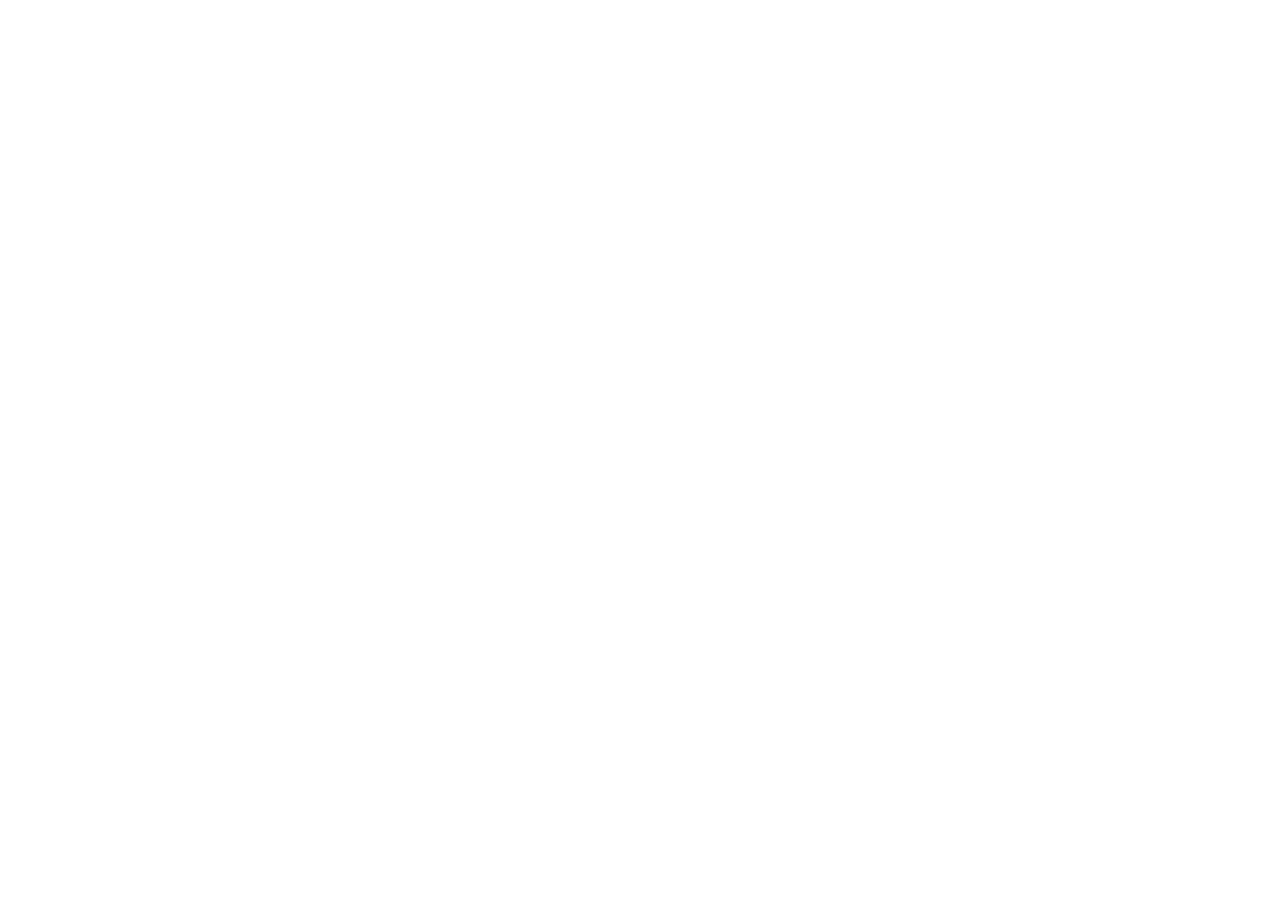
==== rps.html @ 7836b723 "getComputerChoice created" ====
<!DOCTYPE html>
<html>
    <head>
        <meta charset = "UTF-8">
        <title>Rock Paper Scissors</title>
    </head>
    <body>
        <script>
            function getComputerChoice(){
                let computerChoice = ['rock', 'paper', 'scissors'];
                const random = Math.floor(Math.random()*computerChoice.length);
                console.log(computerChoice[random]);
            }

            getComputerChoice();
        
        </script>
    </body>
</html>
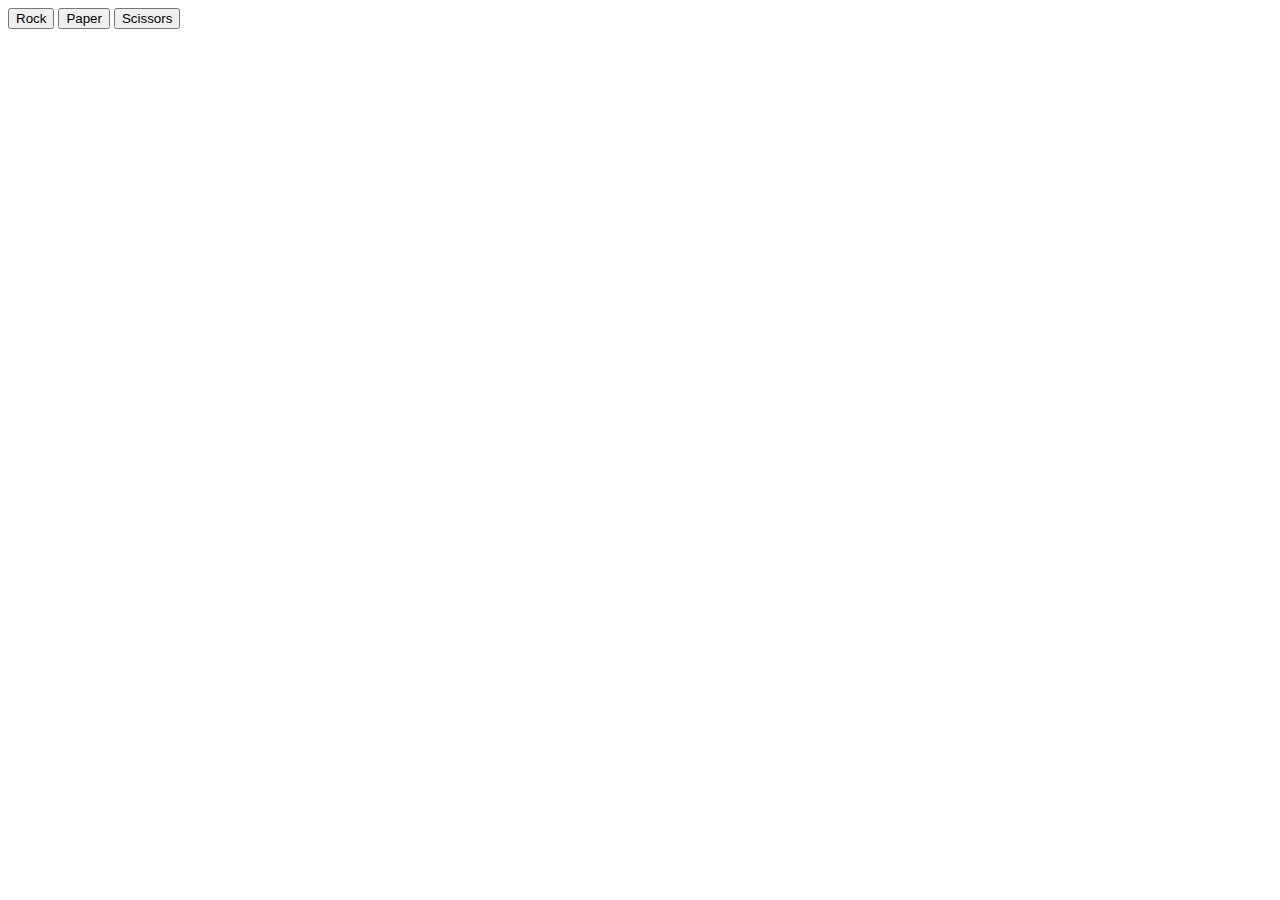
==== commit 41c2df96: "rock, paper scissors buttons added along with print statements showing computer choice and who won" ====
--- a/rps.html
+++ b/rps.html
@@ -1,19 +1,92 @@
 <!DOCTYPE html>
 <html>
+
     <head>
-        <meta charset = "UTF-8">
-        <title>Rock Paper Scissors</title>
+        <meta charset = "UTF-8"/>
+        <title>Rock, Paper, Scissors!</title>
+        <link rel = 'stylesheet' href = "style.css"/>
     </head>
+  
     <body>
+        <div class = "game">
+            <div class = 'banner'><!--<img src = "rockpaperscissors.png"--></div>
+            <div class = "container">
+                <button id = "rock">Rock</button>
+                <button id = "paper">Paper</button>
+                <button id = "scissors">Scissors</button>
+            </div>
+        </div>
+        
+
+        <!--JavaScript code-->
+
         <script>
-            function getComputerChoice(){
-                let computerChoice = ['rock', 'paper', 'scissors'];
-                const random = Math.floor(Math.random()*computerChoice.length);
-                console.log(computerChoice[random]);
-            }
+            let optionsArray = ['rock', 'paper', 'scissors'];
 
-            getComputerChoice();
+            function getComputerChoice() {
+                const random = Math.floor(Math.random()*optionsArray.length);
+                return optionsArray[random]; 
+            };
         
+            function playRound(playerSelection, computerSelection){
+        
+                console.log("You Chose: " + playerSelection); 
+                console.log("Computer Chose: " + computerSelection);
+
+                let result;
+
+                if (computerSelection == playerSelection){
+                    result = 'Tie!';
+                } else if (playerSelection == 'rock') {
+                    if (computerSelection == 'scissors') {
+                        result = 'You Lose!';
+                    } else if (computerSelection == 'paper') {
+                        result = 'You Win!';
+                    }
+                } else if (playerSelection== 'paper'){
+                    if (computerSelection == 'scissors'){
+                        result = 'You Lose!'; 
+                    } else if (computerSelection == 'rock'){
+                        result = 'You Win!';
+                    }
+                } else if (playerSelection == 'scissors'){
+                    if (computerSelection == 'rock'){
+                        result = 'You Lose!'; 
+                    } else if (computerSelection == 'paper'){
+                        result =  'You Win!';
+                    }
+                }
+                
+                return result;
+
+                // adding an Event listenter. 
+                // So we have a button set up already
+                // let's use Method 3: 
+            };
+
+            const rock = document.querySelector('#rock'); 
+            rock.addEventListener('click', ()=>{
+                var verdict = playRound('rock', getComputerChoice())
+                console.log(verdict);
+            });
+            
+            const paper = document.querySelector('#paper'); 
+            paper.addEventListener('click', ()=>{
+                var verdict = playRound('paper', getComputerChoice())
+                //console.log(verdict);
+            });
+            
+            const scissors = document.querySelector('#scissors'); 
+            scissors.addEventListener('click', ()=>{
+                var verdict = playRound('scissors', getComputerChoice())
+                //console.log(verdict);
+            });
+
+            // create childNode which displays the result. 
+            
+            
+
+
         </script>
     </body>
 </html>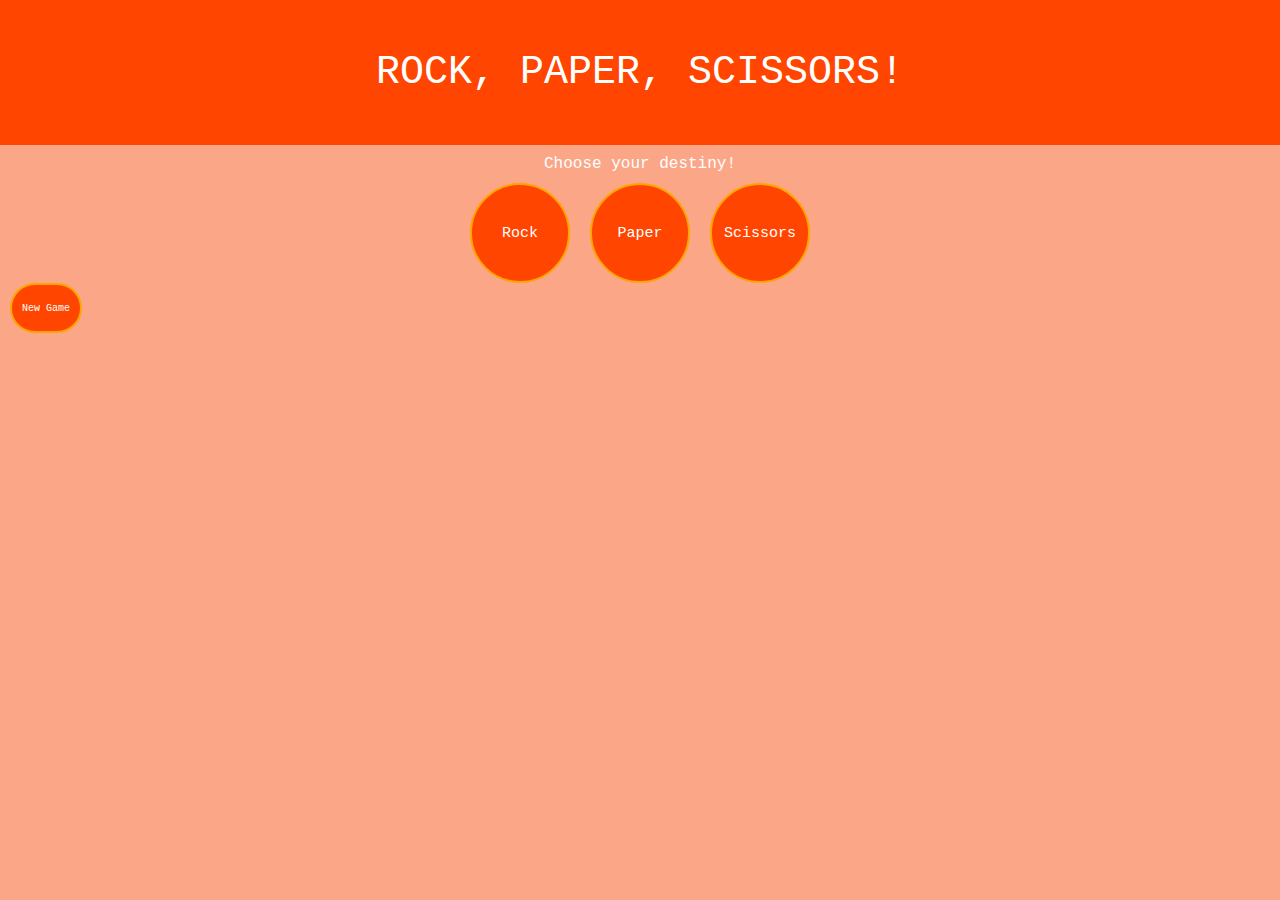
==== commit ee24ed20: "Rock paper scissors user-interface added" ====
--- a/rps.html
+++ b/rps.html
@@ -8,13 +8,15 @@
     </head>
   
     <body>
-        <div class = "game">
-            <div class = 'banner'><!--<img src = "rockpaperscissors.png"--></div>
+        <div id = "oneGame">
+            <div class = 'banner'>ROCK, PAPER, SCISSORS!</div>
+            <div class = "welcome">Choose your destiny!</div>
             <div class = "container">
                 <button id = "rock">Rock</button>
                 <button id = "paper">Paper</button>
                 <button id = "scissors">Scissors</button>
             </div>
+            <button id = "restart">New Game</button>
         </div>
         
 
@@ -39,9 +41,9 @@
                     result = 'Tie!';
                 } else if (playerSelection == 'rock') {
                     if (computerSelection == 'scissors') {
+                        result = 'You Win!';
+                    } else if (computerSelection == 'paper') {
                         result = 'You Lose!';
-                    } else if (computerSelection == 'paper') {
-                        result = 'You Win!';
                     }
                 } else if (playerSelection== 'paper'){
                     if (computerSelection == 'scissors'){
@@ -58,34 +60,145 @@
                 }
                 
                 return result;
-
-                // adding an Event listenter. 
-                // So we have a button set up already
-                // let's use Method 3: 
             };
 
+            let roundWon = 0;
+            let roundLost = 0;
+            let roundTie = 0;
+
+            const oneGame = document.querySelector('#oneGame');
+            const container = document.querySelector('#container');
+            const score = document.createElement('div'); 
+            const yourChoice = document.createElement('div')
+
+            score.setAttribute('style','margin-top: 20px; padding-top: 50px; background-color: orangered; flex:1; text-align: center;');
+            yourChoice.setAttribute('style',' margin-top: 20px; padding-top: 50px; height: 50px; background-color: orangered; flex:1; text-align: center;');
+
             const rock = document.querySelector('#rock'); 
+
             rock.addEventListener('click', ()=>{
-                var verdict = playRound('rock', getComputerChoice())
+                const computerChoice = getComputerChoice();
+
+                var verdict = playRound('rock', computerChoice)
+                oneGame.appendChild(score);
+
+                yourChoice.textContent = 'You chose: '  + rock.textContent +  ',  ' + '  ' + 'Computer chose: '  + computerChoice;
+                
+                if (verdict == 'You Win!'){
+                    roundWon +=1;
+                } else if (verdict == 'You Lose!'){
+                    roundLost +=1; 
+                } else if (verdict == 'Tie!') {
+                    roundTie += 1;
+                };
+
                 console.log(verdict);
+                score.textContent =  'Score: ' +  roundWon;
+                score.appendChild(yourChoice);
+                var roundTotal = roundWon + roundLost + roundTie; 
+                console.log(roundTotal);
+
+                if (roundTotal == 5){
+                    if (roundWon > roundLost){
+                        yourChoice.textContent = 'Congratulations you Won!';
+                        score.appendChild(yourChoice);
+                    } else if (roundWon < roundLost){
+                        yourChoice.textContent = 'You Lost! Click Rock, Paper or Scissors to start again?';
+                        score.appendChild(yourChoice);
+                    } else if (roundWon == roundLost){
+                        yourChoice.textContent = 'Draw';
+                        score.appendChild(yourChoice);
+                    };
+
+                    roundWon = roundLost = roundTie = 0; 
+                };
             });
             
             const paper = document.querySelector('#paper'); 
             paper.addEventListener('click', ()=>{
+
+                const computerChoice = getComputerChoice();
+
                 var verdict = playRound('paper', getComputerChoice())
-                //console.log(verdict);
+                score.textContent =  verdict;
+                oneGame.appendChild(score);
+                yourChoice.textContent = 'You chose: '  + paper.textContent +  ',  ' + '  ' + 'Computer chose: '  + computerChoice;
+                
+                if (verdict == 'You Win!'){
+                    roundWon +=1;
+                } else if (verdict == 'You Lose!'){
+                    roundLost +=1; 
+                } else {
+                    roundTie += 1;
+                };
+    
+                score.textContent =  'Score: ' +  roundWon;
+                score.appendChild(yourChoice);
+                var roundTotal = roundWon + roundLost + roundTie; 
+                console.log(roundTotal);
+
+                if (roundTotal == 5){
+                    if (roundWon > roundLost){
+                        yourChoice.textContent = 'Congratulations you Won!';
+                        score.appendChild(yourChoice);
+                    } else if (roundWon < roundLost){
+                        yourChoice.textContent = 'You Lost! Click Rock, Paper or Scissors to start again?';
+                        score.appendChild(yourChoice);
+                    } else if (roundWon == roundLost){
+                        yourChoice.textContent = 'Draw';
+                        score.appendChild(yourChoice);
+                    };
+
+                    roundWon = roundLost = roundTie = 0; 
+                };
             });
             
             const scissors = document.querySelector('#scissors'); 
             scissors.addEventListener('click', ()=>{
+
+                const computerChoice = getComputerChoice();
+
                 var verdict = playRound('scissors', getComputerChoice())
-                //console.log(verdict);
-            });
-
-            // create childNode which displays the result. 
-            
-            
-
+                score.textContent =  verdict;
+                oneGame.appendChild(score);
+
+                yourChoice.textContent = 'You chose: '  + scissors.textContent +  ',  ' + '  ' + 'Computer chose: '  + computerChoice;
+                if (verdict == 'You Win!'){
+                    roundWon +=1;
+                } else if (verdict == 'You Lose!'){
+                    roundLost +=1; 
+                } else {
+                    roundTie += 1;
+                };
+                
+                score.textContent =  'Score: ' +  roundWon;
+                score.appendChild(yourChoice);
+                var roundTotal = roundWon + roundLost + roundTie; 
+                console.log(roundTotal);
+                
+                if (roundTotal == 5){
+                    if (roundWon > roundLost){
+                        yourChoice.textContent = 'Congratulations you Won!';
+                        score.appendChild(yourChoice);
+
+                    } else if (roundWon < roundLost){
+                        yourChoice.textContent = 'You Lost! Click Rock, Paper or Scissors to start again?';
+                        score.appendChild(yourChoice);
+                    } else if (roundWon == roundLost){
+                        yourChoice.textContent = 'Draw';
+                        score.appendChild(yourChoice);
+                    };
+                    roundWon = roundLost = roundTie = 0; 
+                };
+            });
+
+            const restart  = document.querySelector('#restart'); 
+            restart.addEventListener('click', ()=>{
+                var roundTotal = roundWon = roundLost = roundTie = 0;
+                console.log(roundTotal);
+                score.remove(); 
+                yourChoice.remove(); 
+            });
 
         </script>
     </body>
--- a/style.css
+++ b/style.css
@@ -0,0 +1,71 @@
+* {
+    margin: 0 0;
+    font-family: 'Courier New', Courier, monospace;
+    color: white;
+    background-color: rgb(250, 166, 135);
+}
+
+.welcome{
+    text-align: center; 
+    padding: 10px; 
+    flex: 1;
+}
+
+.banner {
+    background-color: orangered;
+    justify-content: center;
+    padding: 50px 0;
+    font-size: 40px;
+}
+
+.container{
+    display: flex;
+    height: 100px; 
+    justify-content: center;
+    flex: 1 1 0; 
+}
+
+.img {
+    border: 4px solid black;
+}
+
+.oneGame{
+    justify-content: center;
+    display: flex; 
+    align-items: center;
+
+}
+
+
+.game, .container, .banner{  
+    display: flex;
+    justify-content: center;
+}
+
+
+.game{
+    flex-direction: column;
+}
+
+button {  
+    background-color: orangered;
+    border: 2px solid orange;
+    border-radius: 100px;
+    min-width: 100px;
+    min-height: 100px;
+    padding: 0 10px;
+    margin: 0 10px; 
+    text-align: center;
+    text-decoration: none;
+    display: inline-block;
+    font-size: 15px;
+    align-items: center;
+    justify-content: space-between;
+}
+
+#restart {
+    font-size: 10px; 
+    border-radius: 50px;
+    min-width: 50px;
+    min-height: 50px;
+}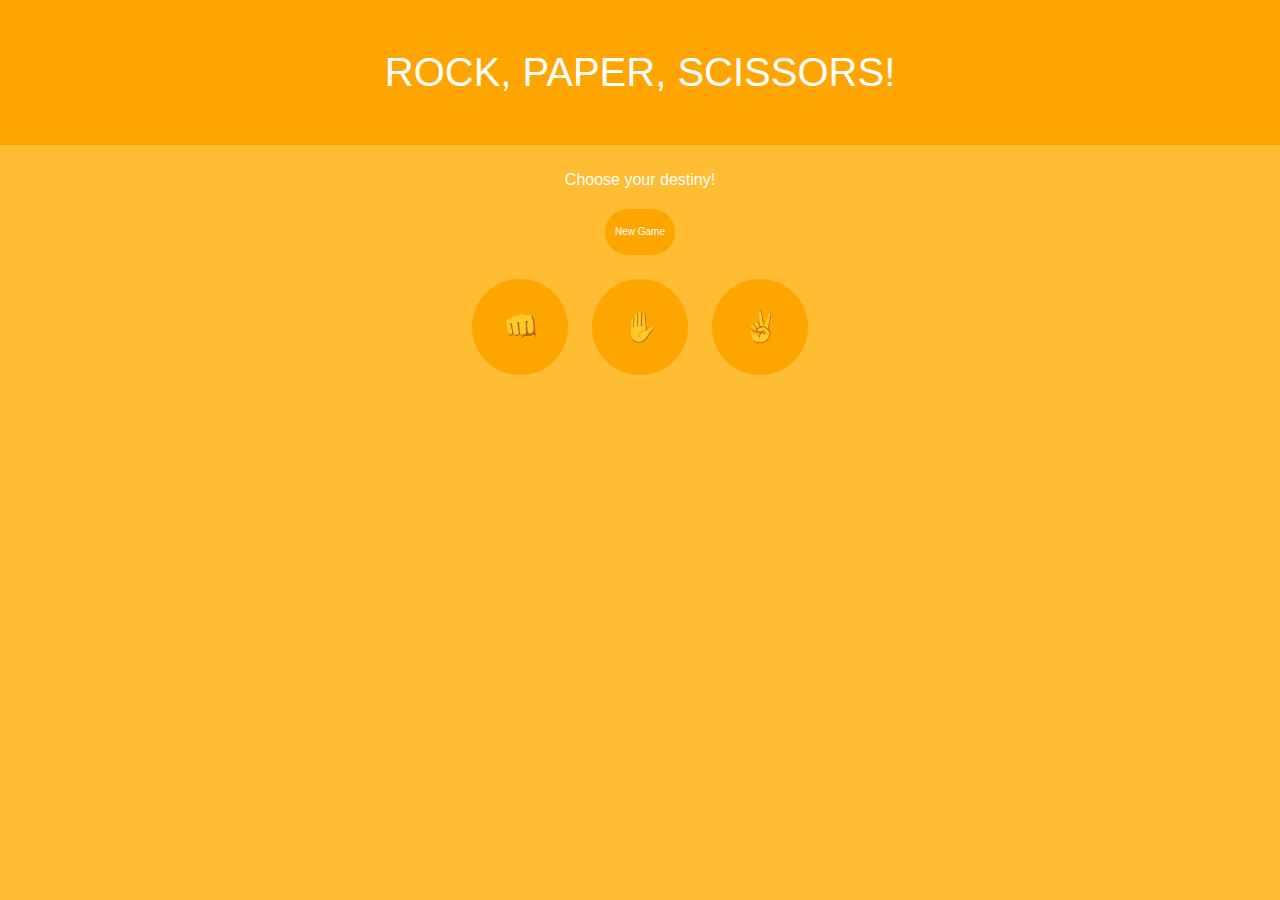
==== commit e34a4184: "further styles added to rps.html and User-interface" ====
--- a/rps.html
+++ b/rps.html
@@ -10,13 +10,12 @@
     <body>
         <div id = "oneGame">
             <div class = 'banner'>ROCK, PAPER, SCISSORS!</div>
-            <div class = "welcome">Choose your destiny!</div>
+            <div class = "welcome">Choose your destiny!  <button id = "restart">New Game</button></div>
             <div class = "container">
-                <button id = "rock">Rock</button>
-                <button id = "paper">Paper</button>
-                <button id = "scissors">Scissors</button>
+                <button id = "rock">👊</button>
+                <button id = "paper">✋</button>
+                <button id = "scissors">✌</button>
             </div>
-            <button id = "restart">New Game</button>
         </div>
         
 
@@ -31,7 +30,7 @@
             };
         
             function playRound(playerSelection, computerSelection){
-        
+                playerSelection.toLowerCase();
                 console.log("You Chose: " + playerSelection); 
                 console.log("Computer Chose: " + computerSelection);
 
@@ -45,7 +44,7 @@
                     } else if (computerSelection == 'paper') {
                         result = 'You Lose!';
                     }
-                } else if (playerSelection== 'paper'){
+                } else if (playerSelection == 'paper'){
                     if (computerSelection == 'scissors'){
                         result = 'You Lose!'; 
                     } else if (computerSelection == 'rock'){
@@ -71,8 +70,8 @@
             const score = document.createElement('div'); 
             const yourChoice = document.createElement('div')
 
-            score.setAttribute('style','margin-top: 20px; padding-top: 50px; background-color: orangered; flex:1; text-align: center;');
-            yourChoice.setAttribute('style',' margin-top: 20px; padding-top: 50px; height: 50px; background-color: orangered; flex:1; text-align: center;');
+            score.setAttribute('style','margin-top: 20px; padding-top: 50px; background-color: #FFBD33; flex:1; text-align: center;');
+            yourChoice.setAttribute('style',' margin-top: 20px; padding-top: 50px; height: 50px; background-color: #FFBD33; flex:1; text-align: center;');
 
             const rock = document.querySelector('#rock'); 
 
@@ -82,7 +81,7 @@
                 var verdict = playRound('rock', computerChoice)
                 oneGame.appendChild(score);
 
-                yourChoice.textContent = 'You chose: '  + rock.textContent +  ',  ' + '  ' + 'Computer chose: '  + computerChoice;
+                yourChoice.textContent = 'You chose: '  + 'rock' +  ',  ' + 'Computer chose: '  + computerChoice;
                 
                 if (verdict == 'You Win!'){
                     roundWon +=1;
@@ -92,11 +91,11 @@
                     roundTie += 1;
                 };
 
-                console.log(verdict);
+                
                 score.textContent =  'Score: ' +  roundWon;
                 score.appendChild(yourChoice);
                 var roundTotal = roundWon + roundLost + roundTie; 
-                console.log(roundTotal);
+                
 
                 if (roundTotal == 5){
                     if (roundWon > roundLost){
@@ -122,8 +121,8 @@
                 var verdict = playRound('paper', getComputerChoice())
                 score.textContent =  verdict;
                 oneGame.appendChild(score);
-                yourChoice.textContent = 'You chose: '  + paper.textContent +  ',  ' + '  ' + 'Computer chose: '  + computerChoice;
-                
+                yourChoice.textContent = 'You chose: '  + 'paper' +  ',  ' + 'Computer chose: '  + computerChoice;
+
                 if (verdict == 'You Win!'){
                     roundWon +=1;
                 } else if (verdict == 'You Lose!'){
@@ -135,8 +134,7 @@
                 score.textContent =  'Score: ' +  roundWon;
                 score.appendChild(yourChoice);
                 var roundTotal = roundWon + roundLost + roundTie; 
-                console.log(roundTotal);
-
+                
                 if (roundTotal == 5){
                     if (roundWon > roundLost){
                         yourChoice.textContent = 'Congratulations you Won!';
@@ -162,7 +160,7 @@
                 score.textContent =  verdict;
                 oneGame.appendChild(score);
 
-                yourChoice.textContent = 'You chose: '  + scissors.textContent +  ',  ' + '  ' + 'Computer chose: '  + computerChoice;
+                yourChoice.textContent = 'You chose: '  + 'scissors' +  ',  '  + 'Computer chose: '  + computerChoice;
                 if (verdict == 'You Win!'){
                     roundWon +=1;
                 } else if (verdict == 'You Lose!'){
@@ -174,7 +172,6 @@
                 score.textContent =  'Score: ' +  roundWon;
                 score.appendChild(yourChoice);
                 var roundTotal = roundWon + roundLost + roundTie; 
-                console.log(roundTotal);
                 
                 if (roundTotal == 5){
                     if (roundWon > roundLost){
@@ -198,6 +195,7 @@
                 console.log(roundTotal);
                 score.remove(); 
                 yourChoice.remove(); 
+                console.clear();
             });
 
         </script>
--- a/style.css
+++ b/style.css
@@ -1,18 +1,24 @@
 * {
     margin: 0 0;
-    font-family: 'Courier New', Courier, monospace;
+    font-family:Impact, Haettenschweiler, 'Arial Narrow Bold', sans-serif;
     color: white;
-    background-color: rgb(250, 166, 135);
+    background-color:#FFBD33; 
 }
 
 .welcome{
     text-align: center; 
     padding: 10px; 
+    /*border: 4px solid black;*/
+    width: 200px;
+    line-height: 50px;
+    margin: auto; /*this horizontally centers elements. */
+    margin-bottom: 10px;
+    justify-content: center; 
     flex: 1;
 }
 
 .banner {
-    background-color: orangered;
+    background-color: orange;
     justify-content: center;
     padding: 50px 0;
     font-size: 40px;
@@ -23,10 +29,6 @@
     height: 100px; 
     justify-content: center;
     flex: 1 1 0; 
-}
-
-.img {
-    border: 4px solid black;
 }
 
 .oneGame{
@@ -48,8 +50,8 @@
 }
 
 button {  
-    background-color: orangered;
-    border: 2px solid orange;
+    background-color: orange;
+    border: 2px solid #FFBD33;
     border-radius: 100px;
     min-width: 100px;
     min-height: 100px;
@@ -58,7 +60,7 @@
     text-align: center;
     text-decoration: none;
     display: inline-block;
-    font-size: 15px;
+    font-size: 30px;
     align-items: center;
     justify-content: space-between;
 }
